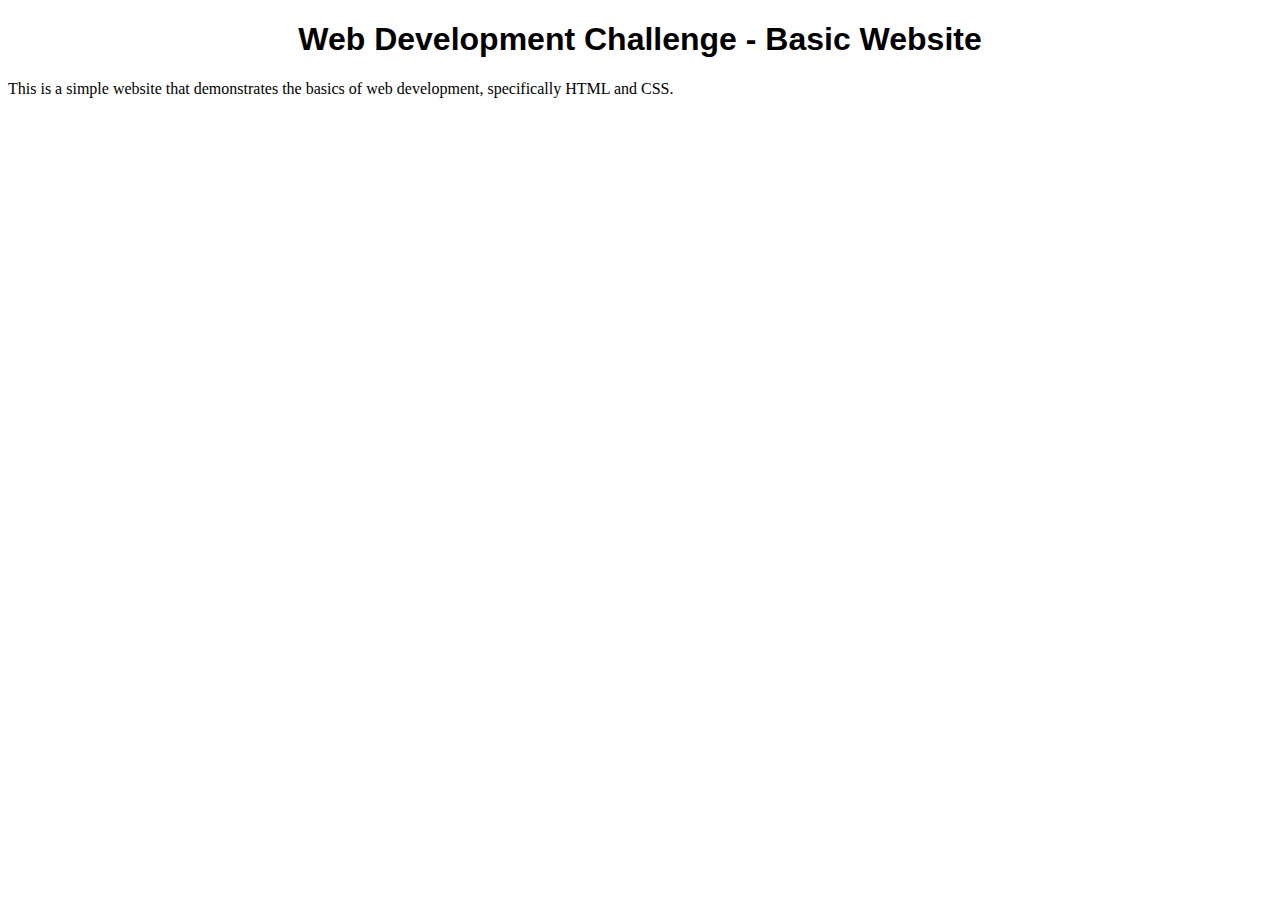
==== index.html @ bc9145e8 "font styling with css" ====
<!DOCTYPE html>
<html lang="en">
  <head>
    <meta charset="UTF-8" />
    <meta http-equiv="X-UA-Compatible" content="IE=edge" />
    <meta name="viewport" content="width=device-width, initial-scale=1.0" />
    <title>Basic Website</title>
  </head>
  <body>
    <h1
      style="
        font-family: Verdana, Geneva, Tahoma, sans-serif;
        text-align: center;
      "
    >
      Web Development Challenge - Basic Website
    </h1>
    <p>
      This is a simple website that demonstrates the basics of web development,
      specifically HTML and CSS.
    </p>
  </body>
</html>
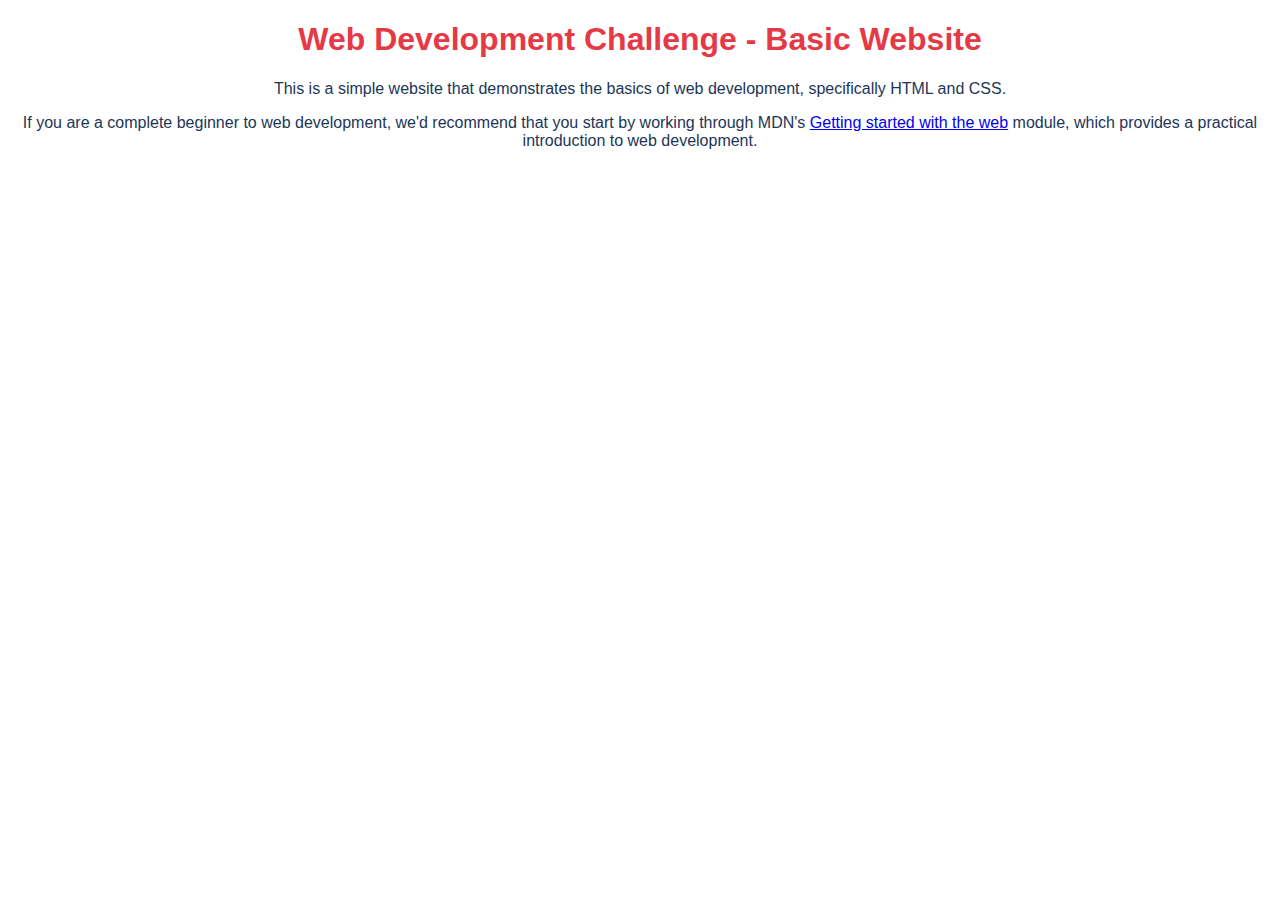
==== commit f6f9d44e: "adding a link" ====
--- a/index.html
+++ b/index.html
@@ -9,15 +9,38 @@
   <body>
     <h1
       style="
-        font-family: Verdana, Geneva, Tahoma, sans-serif;
+        font-family: Arial, Helvetica, sans-serif;
         text-align: center;
+        color: #e63946;
       "
     >
       Web Development Challenge - Basic Website
     </h1>
-    <p>
+    <p
+      style="
+        font-family: Verdana, Geneva, Tahoma, sans-serif;
+        text-align: center;
+        color: #1d3557;
+      "
+    >
       This is a simple website that demonstrates the basics of web development,
       specifically HTML and CSS.
     </p>
+    <p
+      style="
+        font-family: Verdana, Geneva, Tahoma, sans-serif;
+        text-align: center;
+        color: #1d3557;
+      "
+    >
+      If you are a complete beginner to web development, we'd recommend that you
+      start by working through MDN's
+      <a
+        href="https://developer.mozilla.org/en-US/docs/Learn/Getting_started_with_the_web"
+        target="_blank"
+        >Getting started with the web</a
+      >
+      module, which provides a practical introduction to web development.
+    </p>
   </body>
 </html>
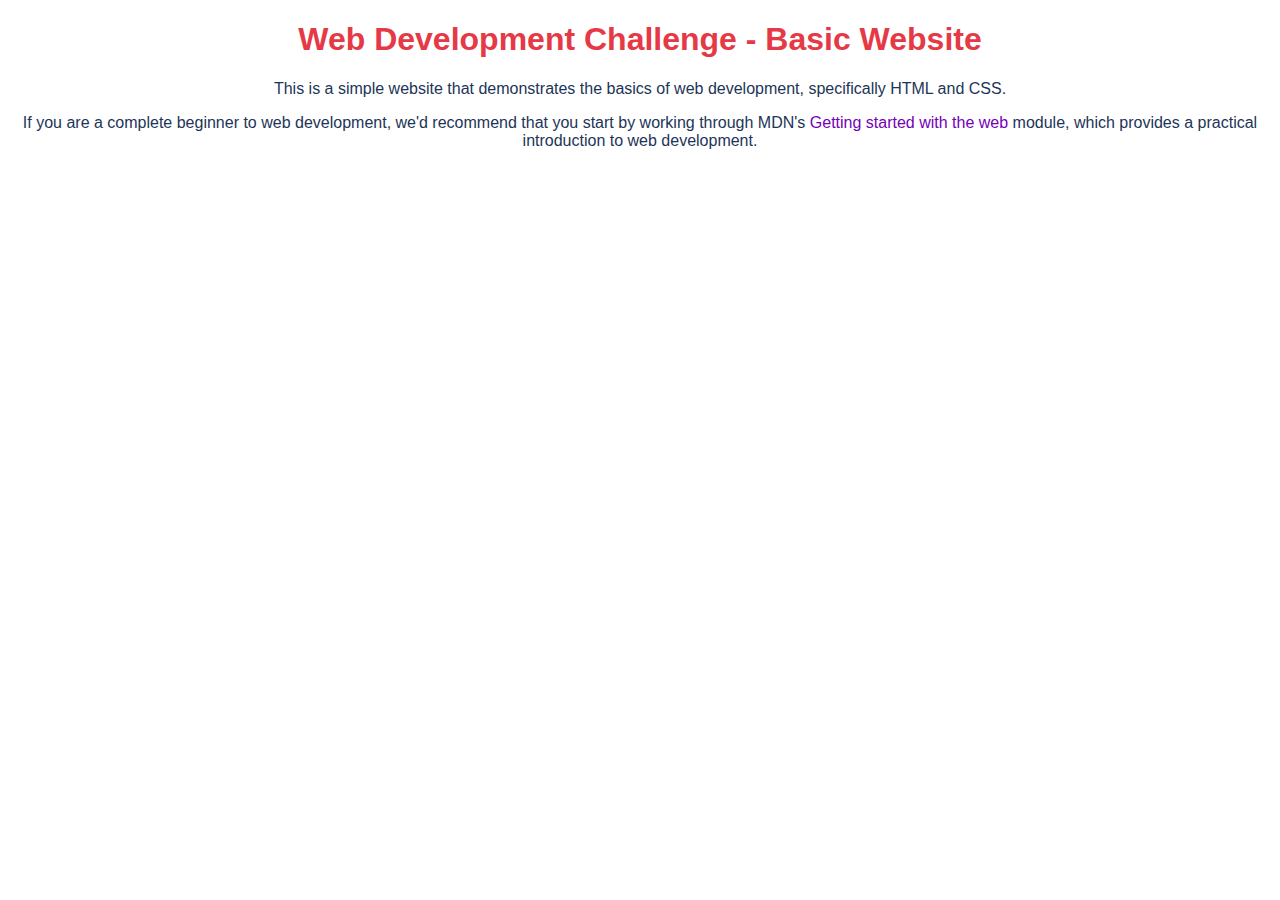
==== commit 9937cb73: "storing css code in external files" ====
--- a/index.html
+++ b/index.html
@@ -5,34 +5,14 @@
     <meta http-equiv="X-UA-Compatible" content="IE=edge" />
     <meta name="viewport" content="width=device-width, initial-scale=1.0" />
     <title>Basic Website</title>
-  </head>
+    <link rel="stylesheet" href="css/daily.css">
   <body>
-    <h1
-      style="
-        font-family: Arial, Helvetica, sans-serif;
-        text-align: center;
-        color: #e63946;
-      "
-    >
-      Web Development Challenge - Basic Website
-    </h1>
-    <p
-      style="
-        font-family: Verdana, Geneva, Tahoma, sans-serif;
-        text-align: center;
-        color: #1d3557;
-      "
-    >
+    <h1>Web Development Challenge - Basic Website</h1>
+    <p>
       This is a simple website that demonstrates the basics of web development,
       specifically HTML and CSS.
     </p>
-    <p
-      style="
-        font-family: Verdana, Geneva, Tahoma, sans-serif;
-        text-align: center;
-        color: #1d3557;
-      "
-    >
+    <p>
       If you are a complete beginner to web development, we'd recommend that you
       start by working through MDN's
       <a
--- a/css/daily.css
+++ b/css/daily.css
@@ -0,0 +1,21 @@
+h1 {
+  font-family: Arial, Helvetica, sans-serif;
+  text-align: center;
+  color: #e63946;
+}
+
+p {
+  font-family: Verdana, Geneva, Tahoma, sans-serif;
+  text-align: center;
+  color: #1d3557;
+}
+
+a {
+  color: #7400b8;
+  text-decoration: none;
+}
+
+a:hover {
+  color: #6930c3;
+  text-decoration: underline;
+}
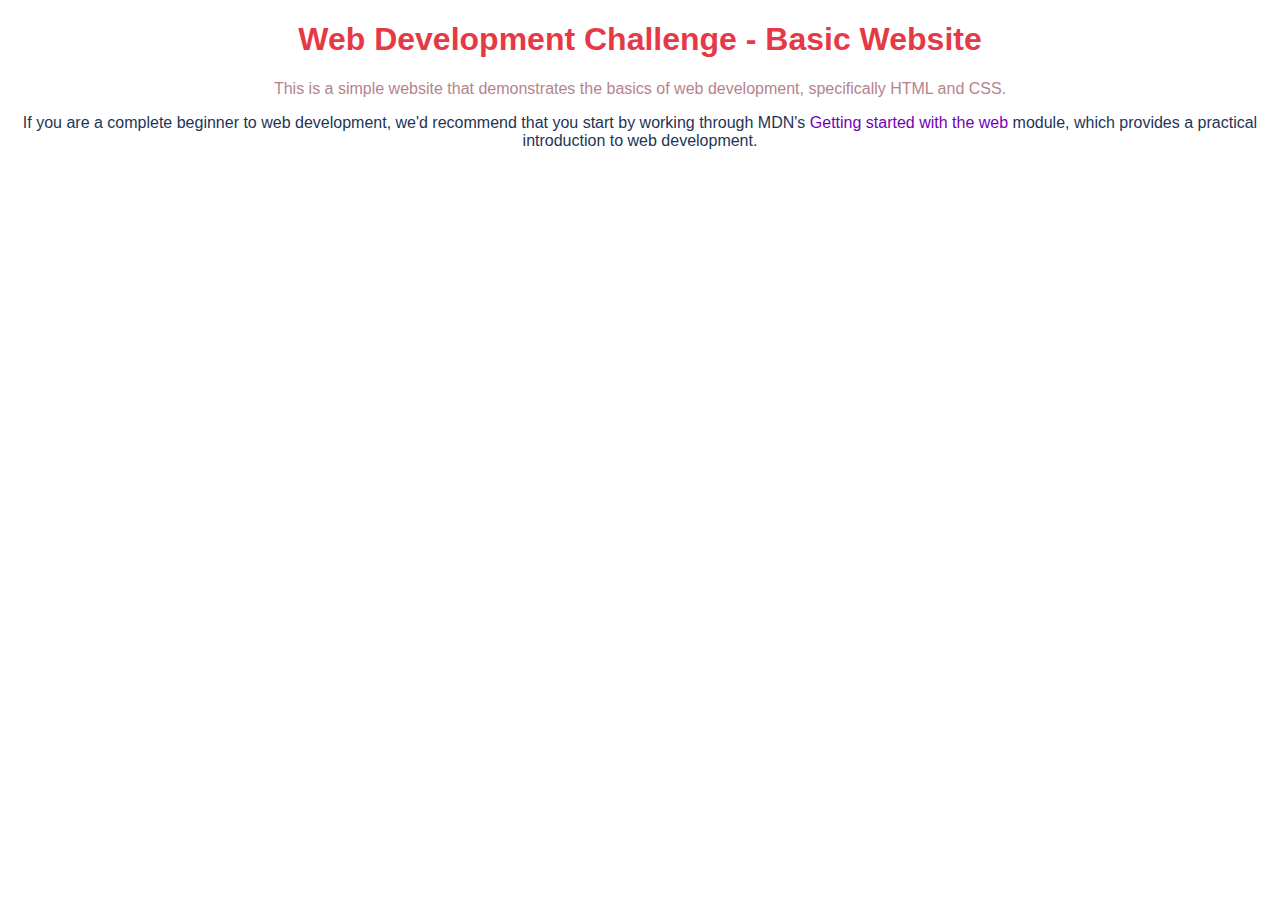
==== commit 7e0529c2: "selecting single elements with the id selector" ====
--- a/index.html
+++ b/index.html
@@ -8,7 +8,7 @@
     <link rel="stylesheet" href="css/daily.css">
   <body>
     <h1>Web Development Challenge - Basic Website</h1>
-    <p>
+    <p id="daily-challenge">
       This is a simple website that demonstrates the basics of web development,
       specifically HTML and CSS.
     </p>
--- a/css/daily.css
+++ b/css/daily.css
@@ -19,3 +19,7 @@
   color: #6930c3;
   text-decoration: underline;
 }
+
+#daily-challenge {
+  color: #b5838d;
+}
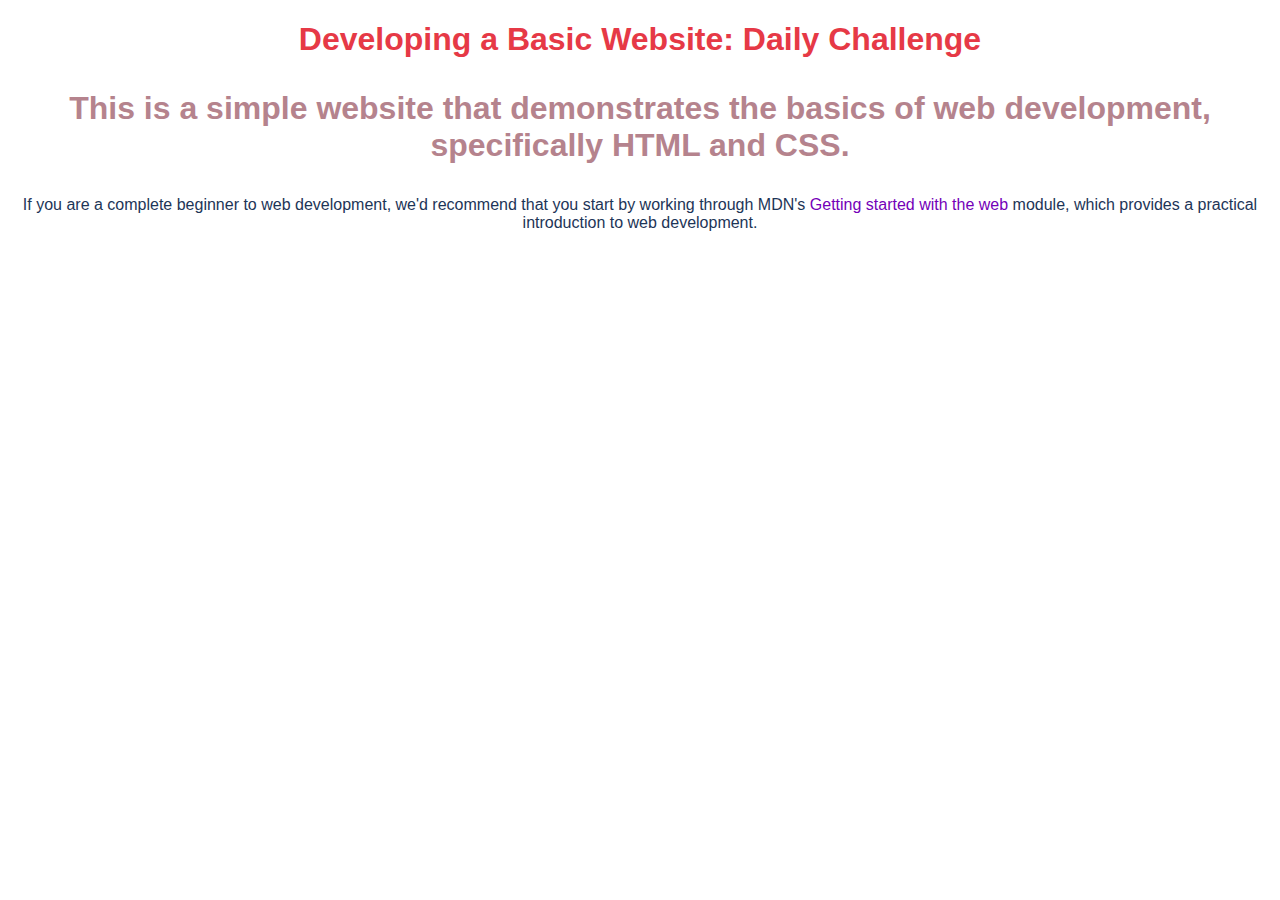
==== commit 309b70dd: "working with font-size and px unit" ====
--- a/index.html
+++ b/index.html
@@ -7,7 +7,7 @@
     <title>Basic Website</title>
     <link rel="stylesheet" href="css/daily.css">
   <body>
-    <h1>Web Development Challenge - Basic Website</h1>
+    <h1>Developing a Basic Website: Daily Challenge</h1>
     <p id="daily-challenge">
       This is a simple website that demonstrates the basics of web development,
       specifically HTML and CSS.
--- a/css/daily.css
+++ b/css/daily.css
@@ -22,4 +22,6 @@
 
 #daily-challenge {
   color: #b5838d;
+  font-weight: bold;
+  font-size: 32px;
 }
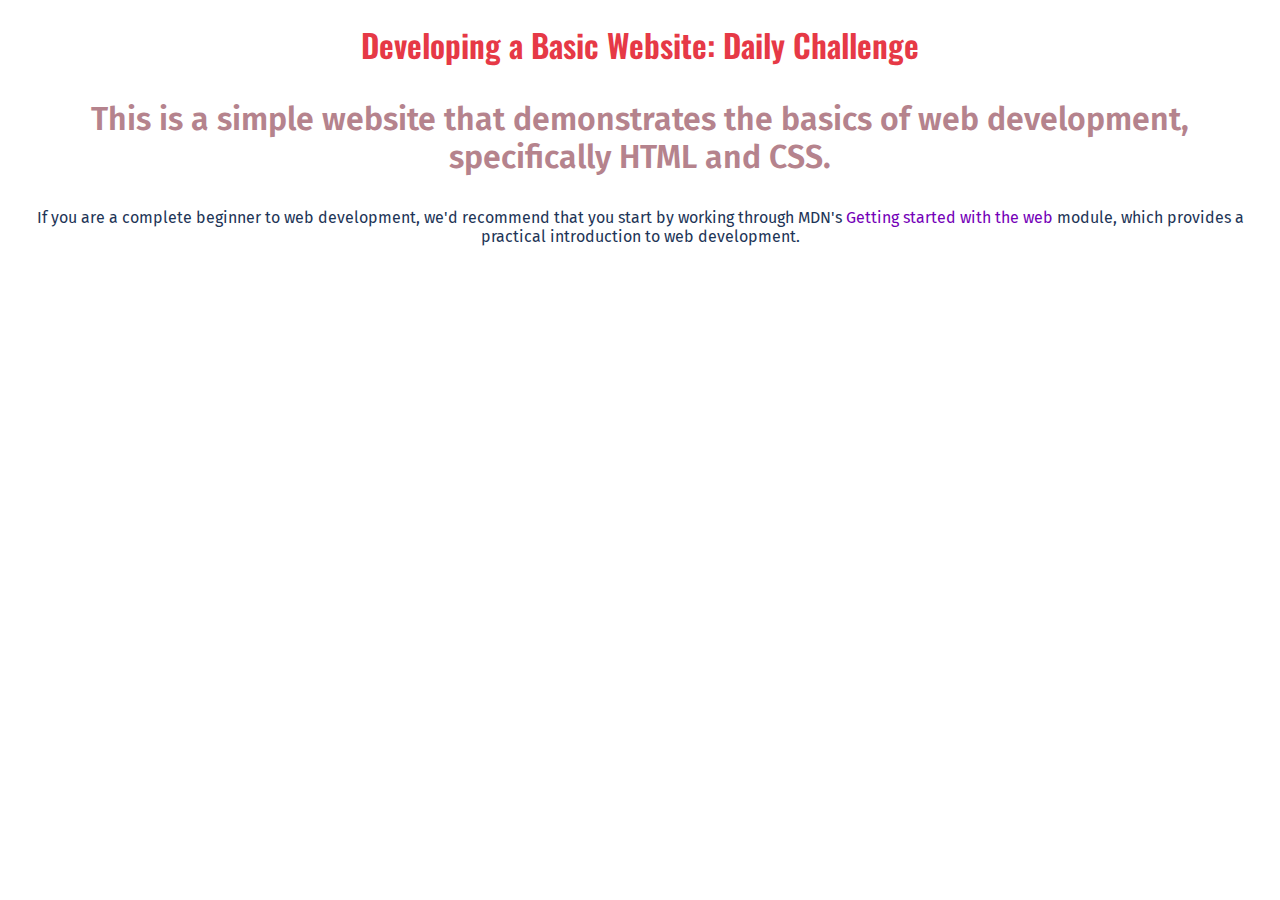
==== commit 4c62333c: "using other fonts from google fonts" ====
--- a/index.html
+++ b/index.html
@@ -4,8 +4,15 @@
     <meta charset="UTF-8" />
     <meta http-equiv="X-UA-Compatible" content="IE=edge" />
     <meta name="viewport" content="width=device-width, initial-scale=1.0" />
-    <title>Basic Website</title>
-    <link rel="stylesheet" href="css/daily.css">
+    <title>Basic Website - Daily Challenge</title>
+    <link rel="preconnect" href="https://fonts.googleapis.com" />
+    <link rel="preconnect" href="https://fonts.gstatic.com" crossorigin />
+    <link
+      href="https://fonts.googleapis.com/css2?family=Fira+Sans:ital,wght@0,400;0,600;1,400;1,600&family=Oswald:wght@600&display=swap"
+      rel="stylesheet"
+    />
+    <link rel="stylesheet" href="css/daily.css" />
+  </head>
   <body>
     <h1>Developing a Basic Website: Daily Challenge</h1>
     <p id="daily-challenge">
--- a/css/daily.css
+++ b/css/daily.css
@@ -1,11 +1,12 @@
 h1 {
-  font-family: Arial, Helvetica, sans-serif;
+  font-family: 'Oswald', sans-serif;
   text-align: center;
   color: #e63946;
+  font-weight: 600;
 }
 
 p {
-  font-family: Verdana, Geneva, Tahoma, sans-serif;
+  font-family: 'Fira Sans', sans-serif;
   text-align: center;
   color: #1d3557;
 }
@@ -22,6 +23,6 @@
 
 #daily-challenge {
   color: #b5838d;
-  font-weight: bold;
+  font-weight: 600;
   font-size: 32px;
 }
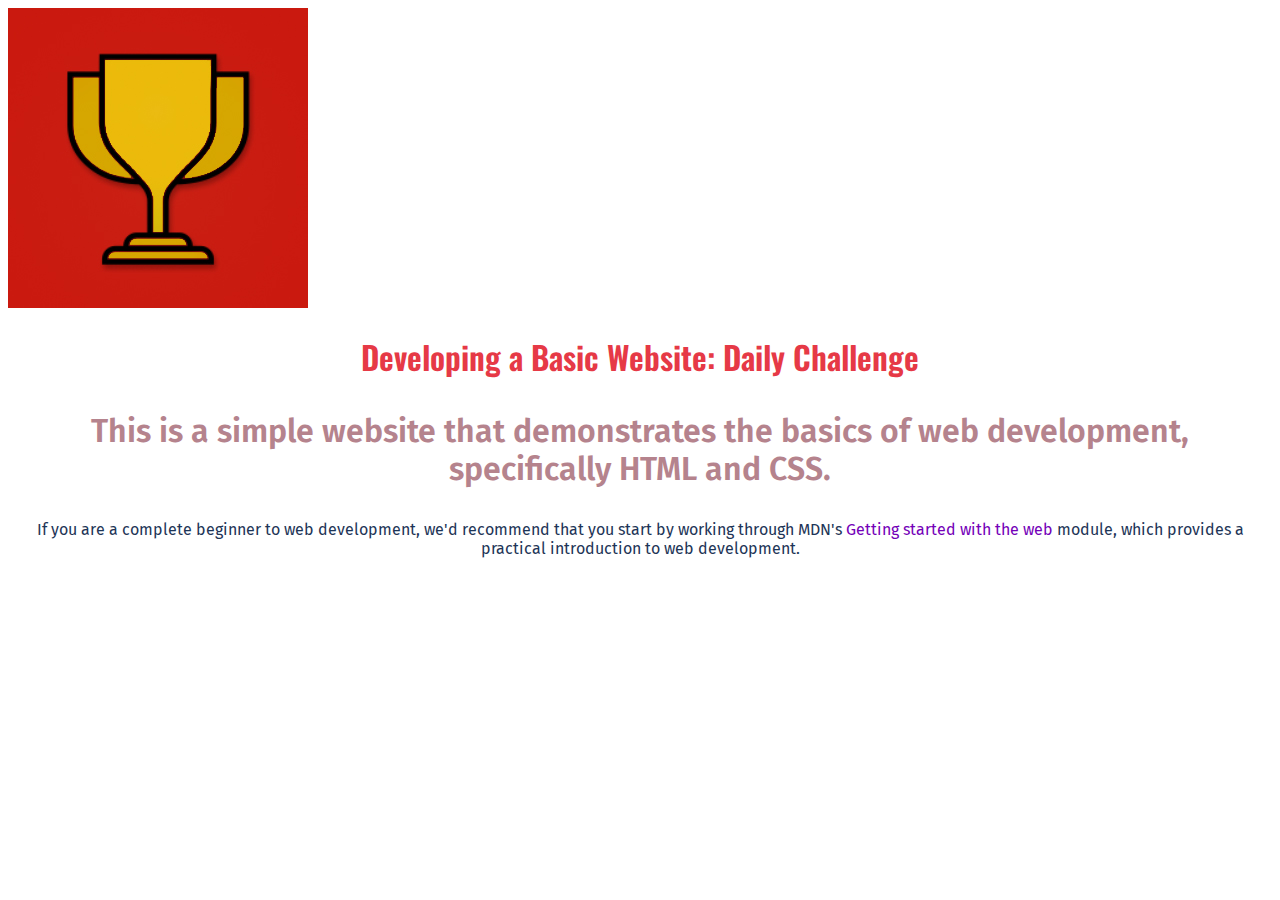
==== commit bde33bcd: "adding an image" ====
--- a/index.html
+++ b/index.html
@@ -14,6 +14,7 @@
     <link rel="stylesheet" href="css/daily.css" />
   </head>
   <body>
+    <img src="img/challenges-trophy.jpg" alt="challenges trophy" />
     <h1>Developing a Basic Website: Daily Challenge</h1>
     <p id="daily-challenge">
       This is a simple website that demonstrates the basics of web development,
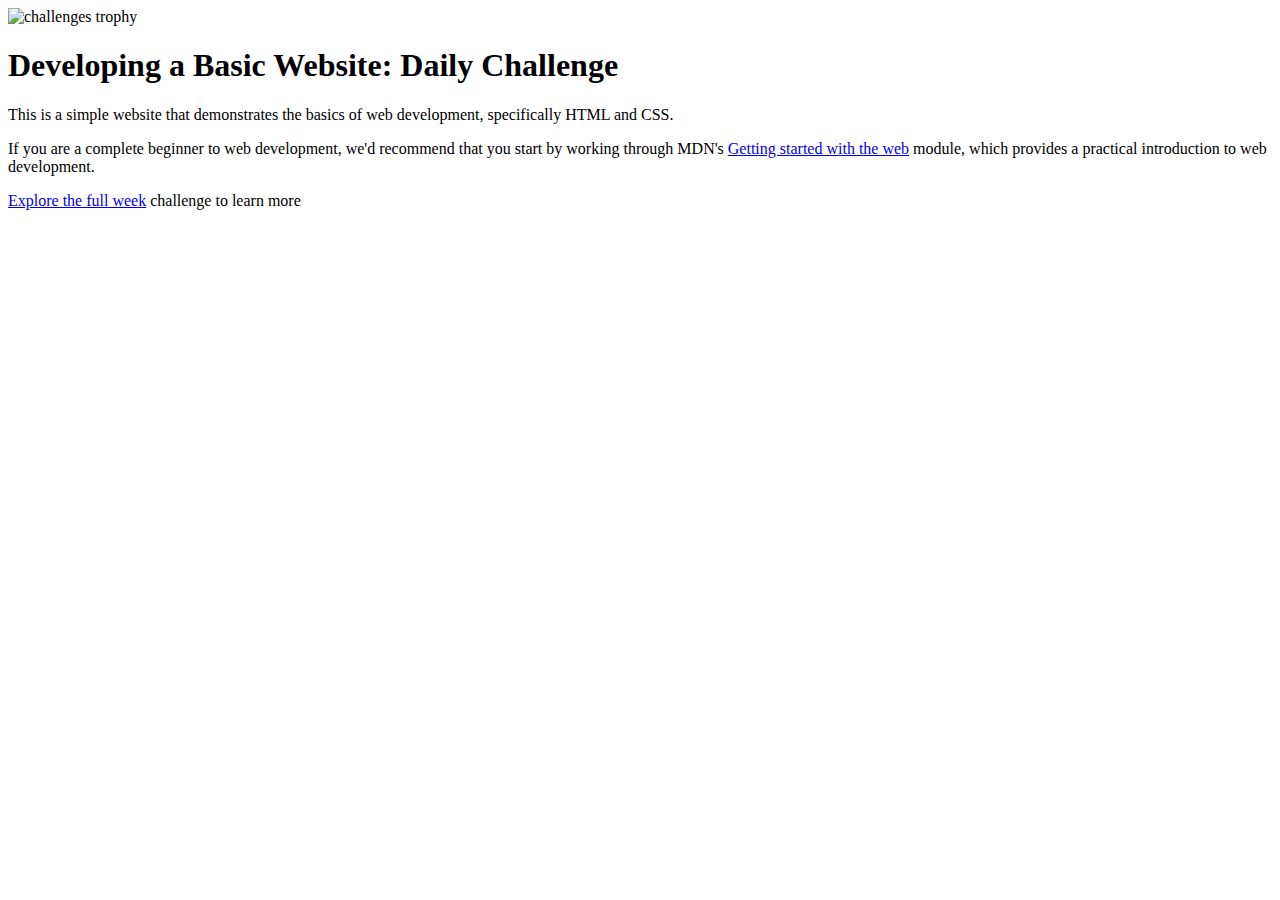
==== commit 7e8f4312: "structuring the html" ====
--- a/index.html
+++ b/index.html
@@ -11,24 +11,34 @@
       href="https://fonts.googleapis.com/css2?family=Fira+Sans:ital,wght@0,400;0,600;1,400;1,600&family=Oswald:wght@600&display=swap"
       rel="stylesheet"
     />
-    <link rel="stylesheet" href="css/daily.css" />
+    <link rel="stylesheet" href="styles/shared.css" />
+    <link rel="stylesheet" href="styles/daily.css" />
   </head>
   <body>
-    <img src="img/challenges-trophy.jpg" alt="challenges trophy" />
-    <h1>Developing a Basic Website: Daily Challenge</h1>
-    <p id="daily-challenge">
-      This is a simple website that demonstrates the basics of web development,
-      specifically HTML and CSS.
-    </p>
-    <p>
-      If you are a complete beginner to web development, we'd recommend that you
-      start by working through MDN's
-      <a
-        href="https://developer.mozilla.org/en-US/docs/Learn/Getting_started_with_the_web"
-        target="_blank"
-        >Getting started with the web</a
-      >
-      module, which provides a practical introduction to web development.
-    </p>
+    <main>
+      <img src="images/challenges-trophy.jpg" alt="challenges trophy" />
+      <h1>Developing a Basic Website: <span>Daily Challenge</span></h1>
+      <p id="daily-challenge">
+        This is a simple website that demonstrates the basics of web
+        development, specifically HTML and CSS.
+      </p>
+    </main>
+    <section>
+      <p>
+        If you are a complete beginner to web development, we'd recommend that
+        you start by working through MDN's
+        <a
+          href="https://developer.mozilla.org/en-US/docs/Learn/Getting_started_with_the_web"
+          target="_blank"
+          >Getting started with the web</a
+        >
+        module, which provides a practical introduction to web development.
+      </p>
+    </section>
+    <footer>
+      <p>
+        <a href="weekly.html">Explore the full week</a> challenge to learn more
+      </p>
+    </footer>
   </body>
 </html>
